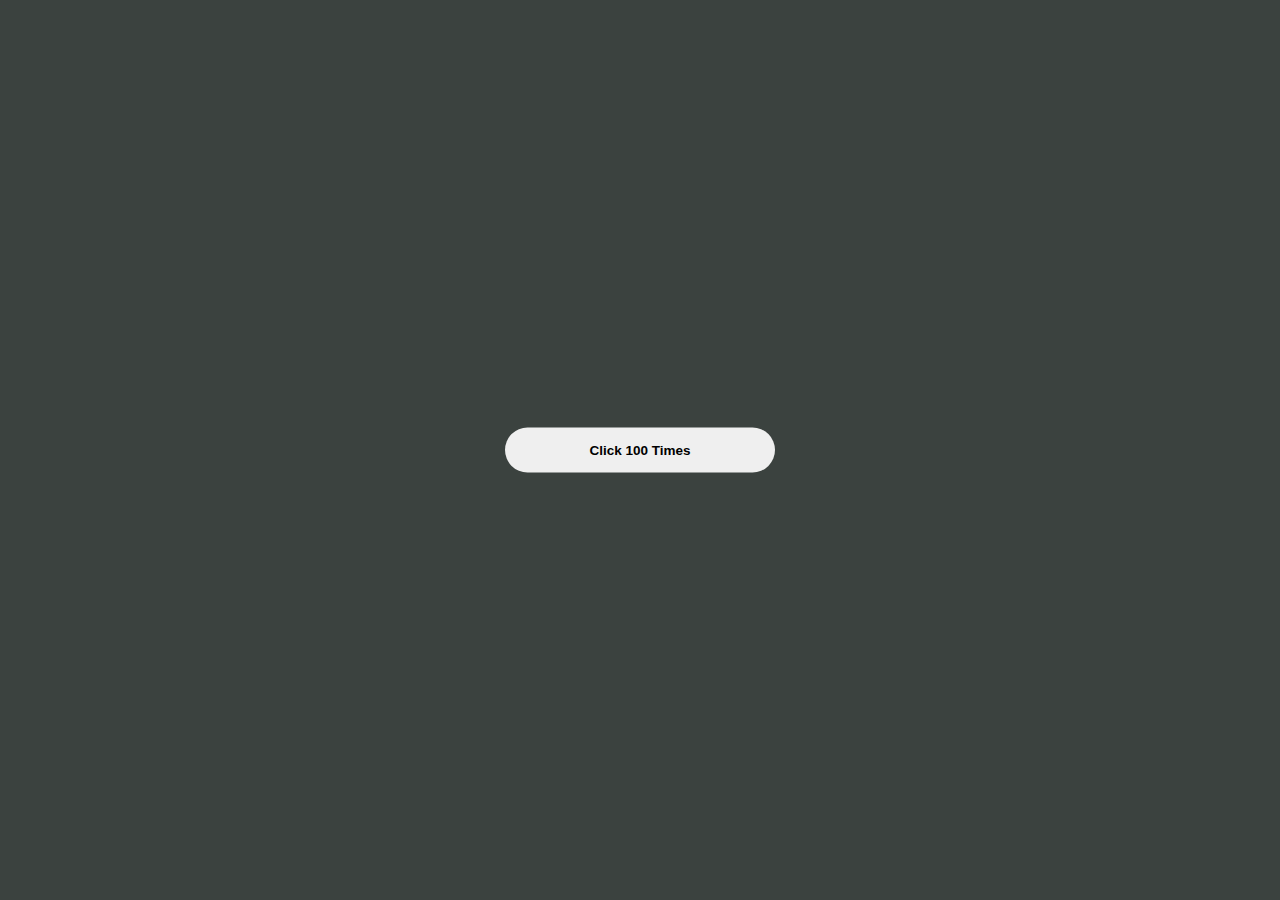
==== home.html @ a7d56e0e "Add files via upload" ====
<!DOCTYPE html>
<html lang="en">
<head>
    <meta charset="UTF-8">
    <meta name="viewport" content="width=device-width, initial-scale=1.0">
    <link rel="stylesheet" href="styles.css">
    <title>WIBSAYT</title>
</head>
<body>
    <div class="troll" id="troll">
        <form>
            <button>Click 100 Times</button>
        </form>
    </div>
</body>
</html>
---- styles.css ----
body{
    font-family: Cambria, Cochin, Georgia, Times, 'Times New Roman', serif;
    background-color: #3b423f;
    background-size: cover;
    background-image: url('https://i.pinimg.com/originals/5f/48/a7/5f48a737003d2425dbdae5a0e46a4323.gif');
    justify-content: center;
    align-items: center;
    display: flex;
    flex-direction: column;
    height: 100vh;
    margin: 0;
    transform: scale(0.90);
}

.container{
    background-color: #ffffff;
    border-radius: 28px;
    width: 500px;
    max-width: 100%;
    min-height: 580px;
    position: relative;
    overflow: hidden;
    transition: transform 0.5s ease-in-out;
}

.form-container{
    position: absolute;
    top: 0;
    width: 100%;
    height: 100%;
    transition: transform 0.5s ease-in-out;
}

.signup{
    transform: translateY(0);
}

.login{
    transform: translateY(100%);
}

.show-login .signup{
    transform: translateY(-100%);
}

.show-login .login{
    transform: translateY(0);
}

.container form{
    background-color: #ffffff;
    display: flex;
    align-items: center;
    justify-content: center;
    flex-direction: column;
    padding: 0 40px;
    height: 100%;
}

.container input{
    background-color: #ede3e3;
    border: 1px solid transparent;
    border-radius: 7px;
    outline-color: #3b423f;
    padding: 10px 15px;
    margin: 10px 0;
    font-size: 14px;
    width: 100%;
    max-width: 330px;
    box-sizing: border-box;
}

.container input:hover{
    border: 1px solid #3b423f;
}

.password-wrapper{
    position: relative;
    width: 100%;
    max-width: 330px;
    box-sizing: border-box;
}

.password-wrapper input{
    padding-right: 45px;
}

.toggle-password{
    position: absolute;
    top: 50%;
    right: 15px;
    transform: translateY(-50%);
    cursor: pointer;
    width: 20px;
    height: 20px;
}

.container button{
    background-color: #3b423f;
    color: #ffffff;
    font-size: 18px;
    font-weight: 600;
    border-radius: 20px;
    border: 1px solid transparent;
    padding: 10px 0; 
    width: 100%;
    max-width: 330px;
    letter-spacing: 1px;
    text-transform: uppercase;
    cursor: pointer;
    margin: 20px 0;
    box-sizing: border-box;
}

.container button:hover{
    transform: scale(1.01);
    box-shadow: 0 4px 8px rgba(0, 0, 0, 0.2);
}


.forgot-password{
    display: block;
    font-family: 'Trebuchet MS', 'Lucida Sans Unicode', 'Lucida Grande', 'Lucida Sans', Arial, sans-serif;
    margin: -15px 0 10px;
    color: #3b423f;
    text-align: right;
    font-size: 13px;
    width: 100%;
    max-width: 330px;
}

.container a{
    color: #3b423f;
    margin: 10px;
    margin-bottom: 13px;
    font-family: 'Trebuchet MS', 'Lucida Sans Unicode', 'Lucida Grande', 'Lucida Sans', Arial, sans-serif;
}

.container h1{
    color: #3b423f;
    font-size: 50px;
    margin-bottom: 5px;    
    margin-top: 5px;
}

.container p{
    color: #3b423f;
    text-align: center;
    font-size: 15px;
    letter-spacing: 1px;
    font-weight: 00;
}
.social-login{
    text-align: center;
}

.social-login p{
    margin-bottom: 10px;
    color: #3b423f;
    font-size: 15px;
}

.social-button{
    display: inline-block;
    margin: 5px;
    border-radius: 20px;
    overflow: hidden;
}

.social-button img{
    width: 40px;
    height: auto;
    display: block;
    transition: transform 0.3s, box-shadow 0.3s;
}

.social-button img:hover{
    transform: scale(1.05);
    box-shadow: 0 4px 8px rgba(0, 0, 0, 0.2);
}


.troll button{
    border: transparent;
    height: 50px;
    width: 300px;
    font-size: 15px;
    border-radius: 90px;
    cursor: pointer;
    font-family: 'Trebuchet MS', 'Lucida Sans Unicode', 'Lucida Grande', 'Lucida Sans', Arial, sans-serif;
    font-weight: 600;
}
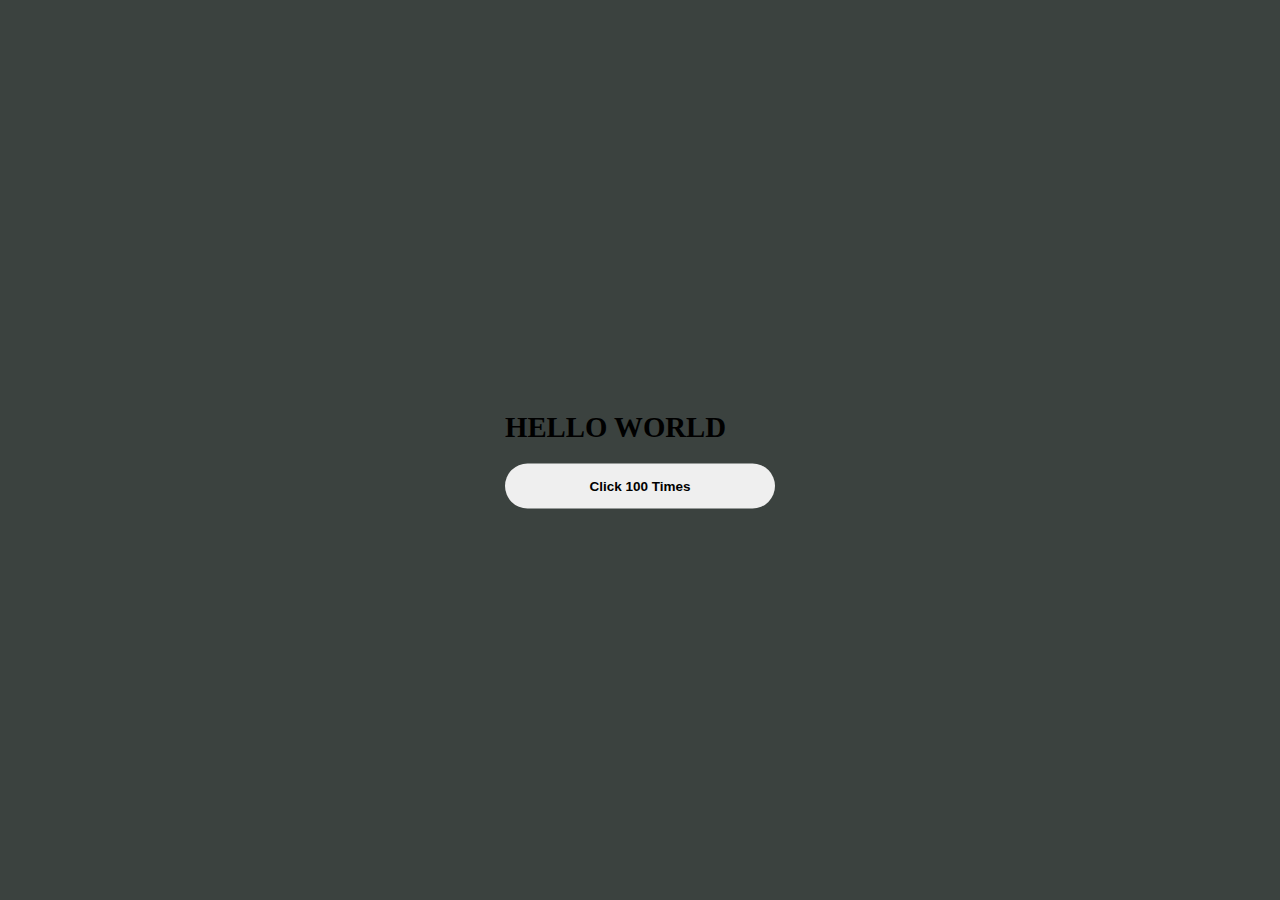
==== commit d8dc98a1: "Update home.html" ====
--- a/home.html
+++ b/home.html
@@ -9,8 +9,9 @@
 <body>
     <div class="troll" id="troll">
         <form>
+            <h1> HELLO WORLD </h1>
             <button>Click 100 Times</button>
         </form>
     </div>
 </body>
-</html>+</html>
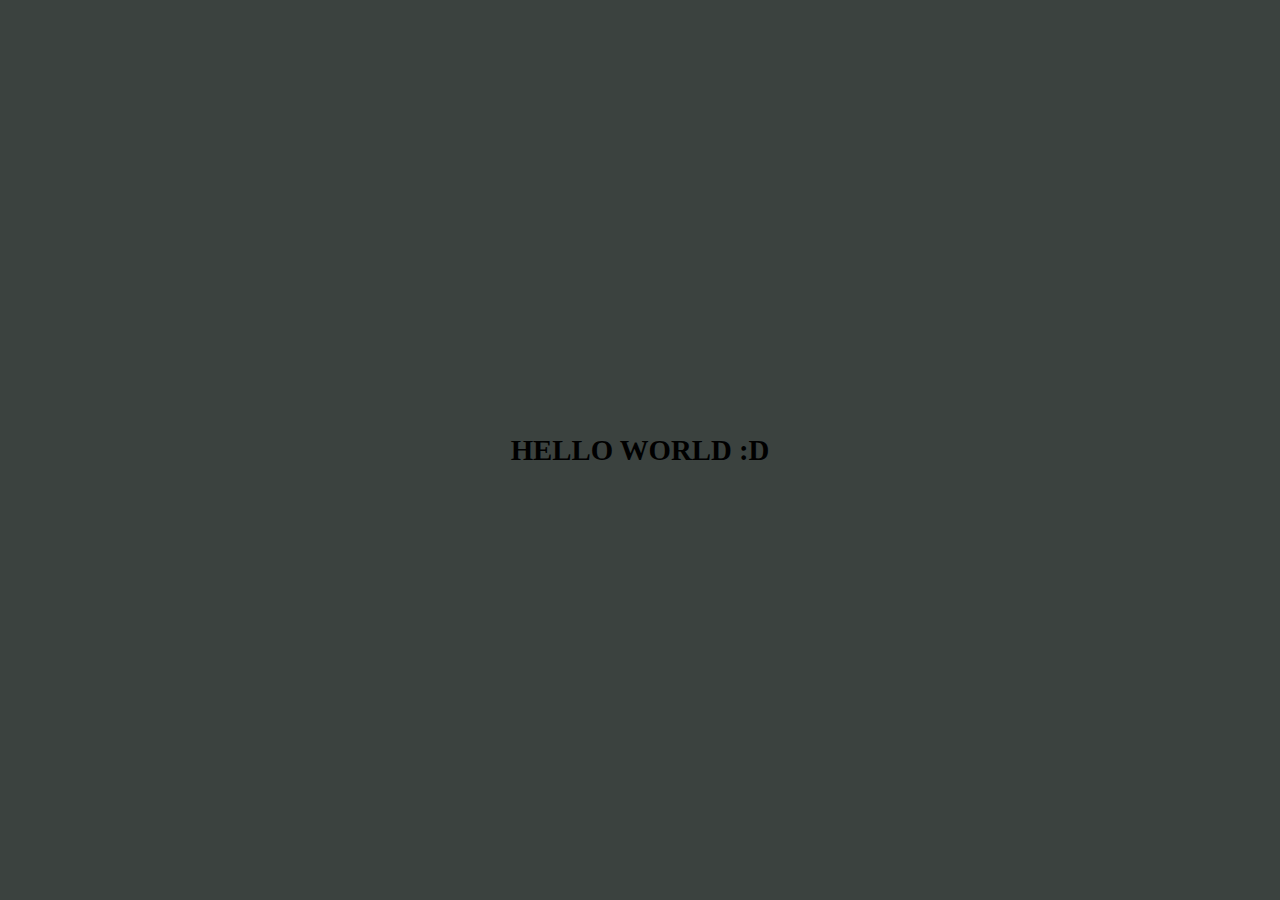
==== commit 4a7d048d: "Update home.html" ====
--- a/home.html
+++ b/home.html
@@ -9,8 +9,7 @@
 <body>
     <div class="troll" id="troll">
         <form>
-            <h1> HELLO WORLD </h1>
-            <button>Click 100 Times</button>
+            <h1> HELLO WORLD :D</h1>
         </form>
     </div>
 </body>
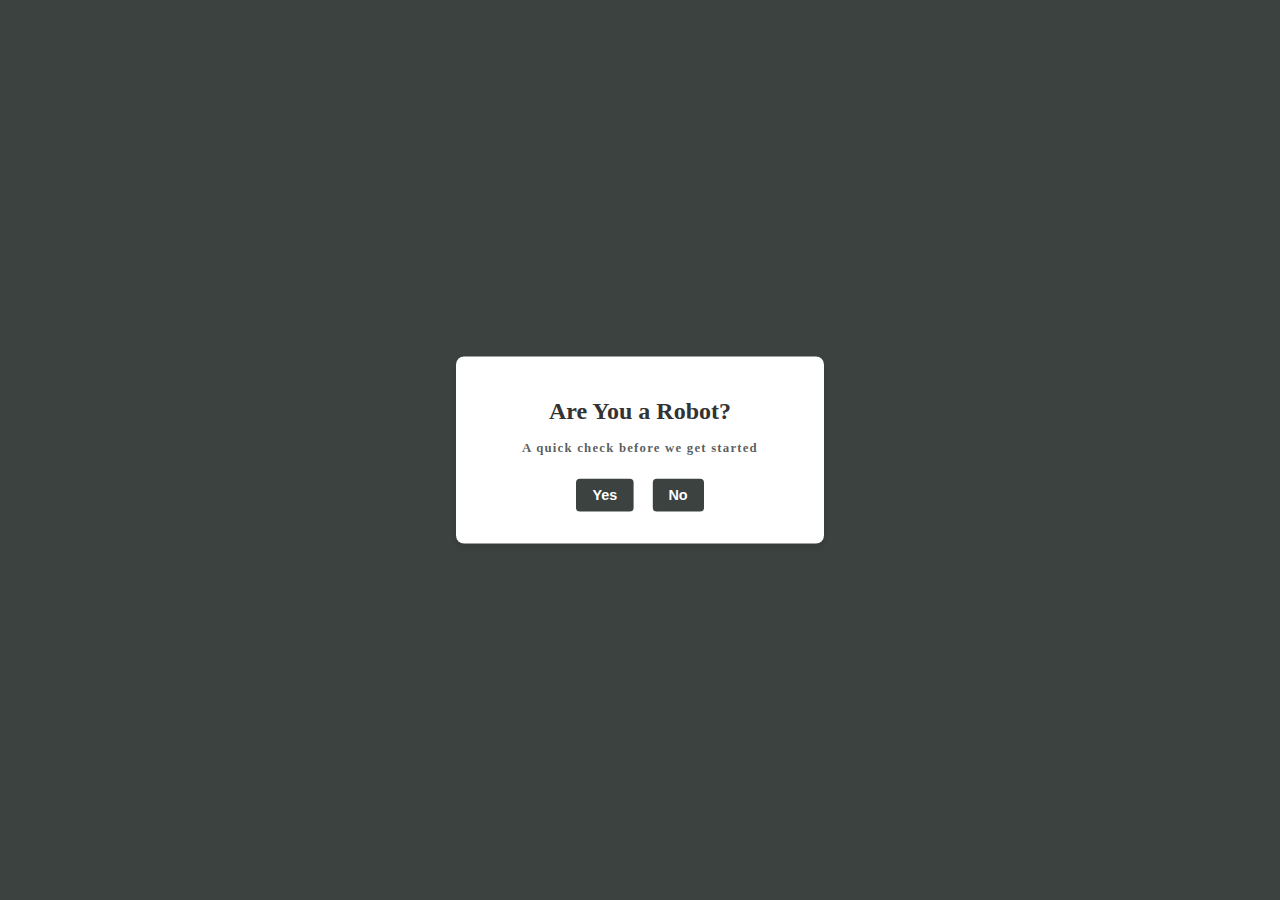
==== commit 1fcd6f83: "Add files via upload" ====
--- a/home.html
+++ b/home.html
@@ -3,14 +3,19 @@
 <head>
     <meta charset="UTF-8">
     <meta name="viewport" content="width=device-width, initial-scale=1.0">
+    <title>Robot Detector</title>
     <link rel="stylesheet" href="styles.css">
-    <title>WIBSAYT</title>
 </head>
 <body>
-    <div class="troll" id="troll">
-        <form>
-            <h1> HELLO WORLD :D</h1>
-        </form>
+
+    <div class="troll-form">
+        <h1>Are You a Robot?</h1>
+        <p>A quick check before we get started</p>
+        <button id="yesButton" class="troll-button">Yes</button>
+        <button id="noButton" class="troll-button">No</button>
     </div>
+
+    <script src="script.js"></script>
+
 </body>
 </html>
--- a/styles.css
+++ b/styles.css
@@ -6,18 +6,24 @@
     justify-content: center;
     align-items: center;
     display: flex;
-    flex-direction: column;
     height: 100vh;
     margin: 0;
-    transform: scale(0.90);
+    transform: scale(0.80);
+}
+
+.main-container{
+    display: flex;
+    justify-content: center;
+    align-items: center;
+    width: 100%;
 }
 
 .container{
     background-color: #ffffff;
     border-radius: 28px;
-    width: 500px;
+    width: 450px;
     max-width: 100%;
-    min-height: 580px;
+    min-height: 600px;
     position: relative;
     overflow: hidden;
     transition: transform 0.5s ease-in-out;
@@ -70,6 +76,75 @@
     box-sizing: border-box;
 }
 
+.brand-container{
+    background-color: rgba(255, 255, 255, 0.159);
+    margin-top: 80px;
+    margin-left: 30px;
+    border-radius: 28px;
+    display: flex;
+    flex-direction: column;
+    justify-content: center;
+    align-items: center;
+    width: 550px;
+    min-height: 270px;
+    color: #fff;
+    text-align: center;
+}
+
+.brand-container h1{
+    font-size: 50px;
+    letter-spacing: 1.5px;
+    font-weight: 600;
+    margin-top: -170px;
+    cursor: default;
+}
+
+.brand-container h2{
+    font-size: 20px;
+    font-weight: 600;
+    color: #ede3e3;
+    letter-spacing: 1.5px;
+    font-weight: 100;
+    margin-top: -20px;
+    margin-bottom: 70px;
+    cursor: default;
+}
+
+.brand-container h3{
+    font-size: 15px;
+    font-weight: 100;
+    margin-top: 55px;
+    margin-bottom: -80px;
+    cursor: default;
+}
+
+.brand-container p{
+    font-size: 18px;
+    margin-top: 10px;
+    margin-bottom: 10px;
+    letter-spacing: 1.5px;
+    cursor: default;
+}
+
+.container button{
+    background-color: #3b423f;
+    color: #ffffff;
+    font-size: 18px;
+    font-weight: 600;
+    border-radius: 20px;
+    padding: 10px 0;
+    width: 100%;
+    max-width: 330px;
+    cursor: pointer;
+    margin: 20px 0;
+    transition: transform 0.2s, box-shadow 0.2s;
+}
+
+.container button:hover{
+    transform: scale(1.01);
+    box-shadow: 0 4px 8px rgba(0, 0, 0, 0.2);
+}
+
 .container input:hover{
     border: 1px solid #3b423f;
 }
@@ -117,23 +192,46 @@
     box-shadow: 0 4px 8px rgba(0, 0, 0, 0.2);
 }
 
+.clickable-text {
+    color: #3b423f;
+    font-weight: bold;
+    cursor: pointer;
+    text-decoration: underline;
+}
+
+.clickable-text {
+    color: #3b423f;
+    font-weight: bold;
+    text-decoration: underline;
+    cursor: pointer;
+}
+
+.clickable-text:hover {
+    color: #1f2622;
+}
 
 .forgot-password{
     display: block;
-    font-family: 'Trebuchet MS', 'Lucida Sans Unicode', 'Lucida Grande', 'Lucida Sans', Arial, sans-serif;
     margin: -15px 0 10px;
     color: #3b423f;
     text-align: right;
     font-size: 13px;
-    width: 100%;
-    max-width: 330px;
+    letter-spacing: 1px;
+    font-weight: 600;
+    width: 100%;
+    max-width: 330px;
+    text-decoration: none;
+}
+
+.forgot-password:hover{
+    color: #1f2622;
 }
 
 .container a{
     color: #3b423f;
-    margin: 10px;
+    margin: 5px;
     margin-bottom: 13px;
-    font-family: 'Trebuchet MS', 'Lucida Sans Unicode', 'Lucida Grande', 'Lucida Sans', Arial, sans-serif;
+    text-decoration: none;
 }
 
 .container h1{
@@ -141,23 +239,25 @@
     font-size: 50px;
     margin-bottom: 5px;    
     margin-top: 5px;
+    cursor: default;
 }
 
 .container p{
-    color: #3b423f;
+    color: #3b423fda;
     text-align: center;
-    font-size: 15px;
+    font-size: 14px;
     letter-spacing: 1px;
-    font-weight: 00;
+    font-weight: 600;
+    cursor: default;
 }
 .social-login{
     text-align: center;
 }
 
 .social-login p{
-    margin-bottom: 10px;
-    color: #3b423f;
-    font-size: 15px;
+    margin-bottom: 20px;
+    color: #3b423fda;
+    font-size: 14px;
 }
 
 .social-button{
@@ -180,13 +280,50 @@
 }
 
 
-.troll button{
-    border: transparent;
-    height: 50px;
-    width: 300px;
-    font-size: 15px;
-    border-radius: 90px;
-    cursor: pointer;
-    font-family: 'Trebuchet MS', 'Lucida Sans Unicode', 'Lucida Grande', 'Lucida Sans', Arial, sans-serif;
-    font-weight: 600;
+
+.troll-form{
+    background-color: #ffffff;
+    border-radius: 10px;
+    box-shadow: 0 4px 8px rgba(0, 0, 0, 0.1);
+    padding: 30px;
+    text-align: center;
+    width: 400px;
+}
+
+.troll-form h1{
+    font-size: 30px;
+    color: #333;
+}
+
+.troll-form p{
+    color: #3b423fda;
+    font-size: 16px;
+    font-weight: 600;
+    letter-spacing: 1.5px;
+    margin-bottom: 20px;
+}
+
+.troll-button{
+    background-color: #3b423f;
+    color: #ffffff;
+    font-size: 18px;
+    font-weight: 600;
+    padding: 10px 20px;
+    border-radius: 5px;
+    border: none;
+    cursor: pointer;
+    margin: 10px;
+    transition: transform 0.2s ease-in-out;
+}
+
+.troll-button:hover{
+    transform: scale(1.05);
+}
+
+.troll-button:active{
+    transform: scale(0.95);
+}
+
+.move {
+    position: absolute;
 }